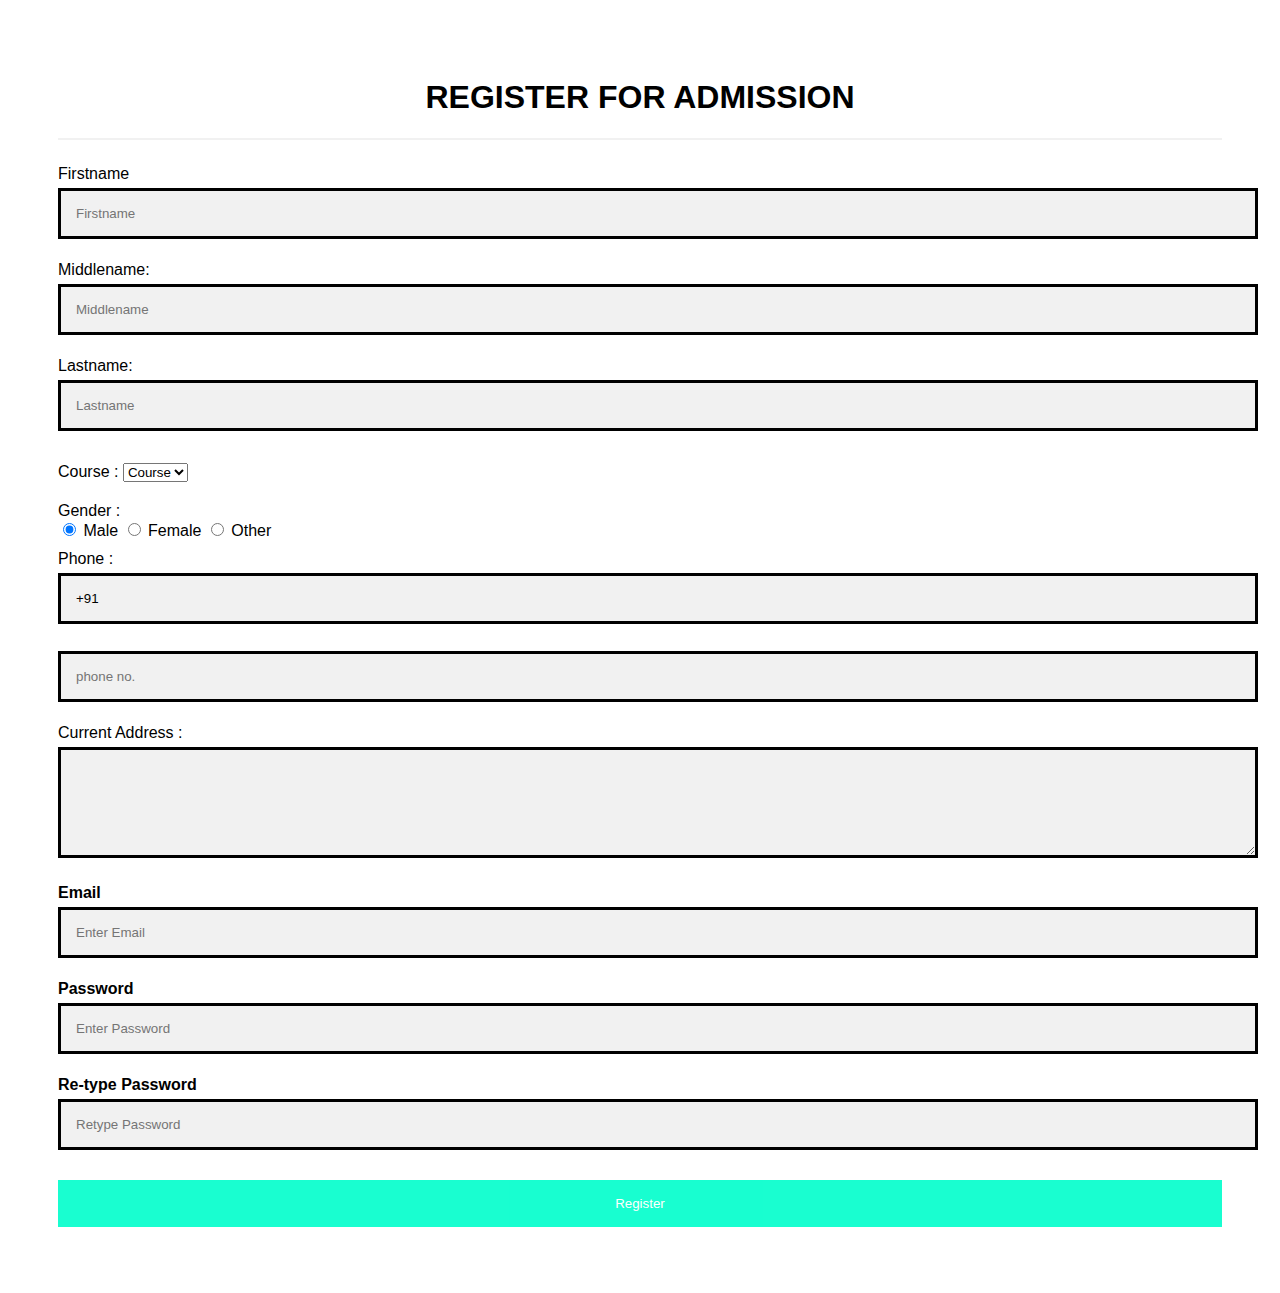
==== admision.html @ 4ab344f9 "Add files via upload" ====
<!DOCTYPE html>  
<html>  
<head>  
<meta name="viewport" content="width=device-width, initial-scale=1">  
<style>  
body{  
  font-family: Poppins, sans-serif;  
  background-color: white;  
}  
.container {  
    padding: 50px;  
  background-color: white;  
}  
  
input[type=text], input[type=password], textarea {  
  width: 100%;  
  padding: 15px;  
  margin: 5px 0 22px 0;  
  display: inline-block;  
  border: solid;  
  background: #f1f1f1;  
}  
input[type=text]:focus, input[type=password]:focus {  
  background-color: white;  
  outline: none;  
}  
 div {  
            padding: 10px 0;  
         }  
hr {  
  border: 1px solid #f1f1f1;  
  margin-bottom: 25px;  
}  
.registerbtn {  
  background-color: #00fecb;  
  color: white;  
  padding: 16px 20px;  
  margin: 8px 0;  
  border: none;  
  cursor: pointer;  
  width: 100%;  
  opacity: 0.9;  
}  
.registerbtn:hover {  
  opacity: 1;  
}  
</style>  
</head>  
<body>  
<form>  
  <div class="container">  
  <center>  <h1> REGISTER FOR ADMISSION </h1> </center>  
  <hr>  
  <label> Firstname </label>   
<input type="text" name="firstname" placeholder= "Firstname" size="15" required />   
<label> Middlename: </label>   
<input type="text" name="middlename" placeholder="Middlename" size="15" required />   
<label> Lastname: </label>    
<input type="text" name="lastname" placeholder="Lastname" size="15"required />   
<div>  
<label>   
Course :  
</label>   
  
<select>  
<option value="Course">Course</option>  
<option value="BCA">BCA</option>  
<option value="BBA">BBA</option>  
<option value="B.Tech">B.Tech</option>  
<option value="MBA">MBA</option>  
<option value="MCA">MCA</option>  
<option value="M.Tech">M.Tech</option>  
</select>  
</div>  
<div>  
<label>   
Gender :  
</label><br>  
<input type="radio" value="Male" name="gender" checked > Male   
<input type="radio" value="Female" name="gender"> Female   
<input type="radio" value="Other" name="gender"> Other  
  
</div>  
<label>   
Phone :  
</label>  
<input type="text" name="country code" placeholder="Country Code"  value="+91" size="2"/>   
<input type="text" name="phone" placeholder="phone no." size="10"/ required>   
Current Address :  
<textarea cols="80" rows="5" placeholder="Current Address" value="address" required>  
</textarea>  
 <label for="email"><b>Email</b></label>  
 <input type="text" placeholder="Enter Email" name="email" required>  
  
    <label for="psw"><b>Password</b></label>  
    <input type="password" placeholder="Enter Password" name="psw" required>  
  
    <label for="psw-repeat"><b>Re-type Password</b></label>  
    <input type="password" placeholder="Retype Password" name="psw-repeat" required>  
    <button type="submit"  class="registerbtn">Register</button>    
</form>  
</body>  
</html>
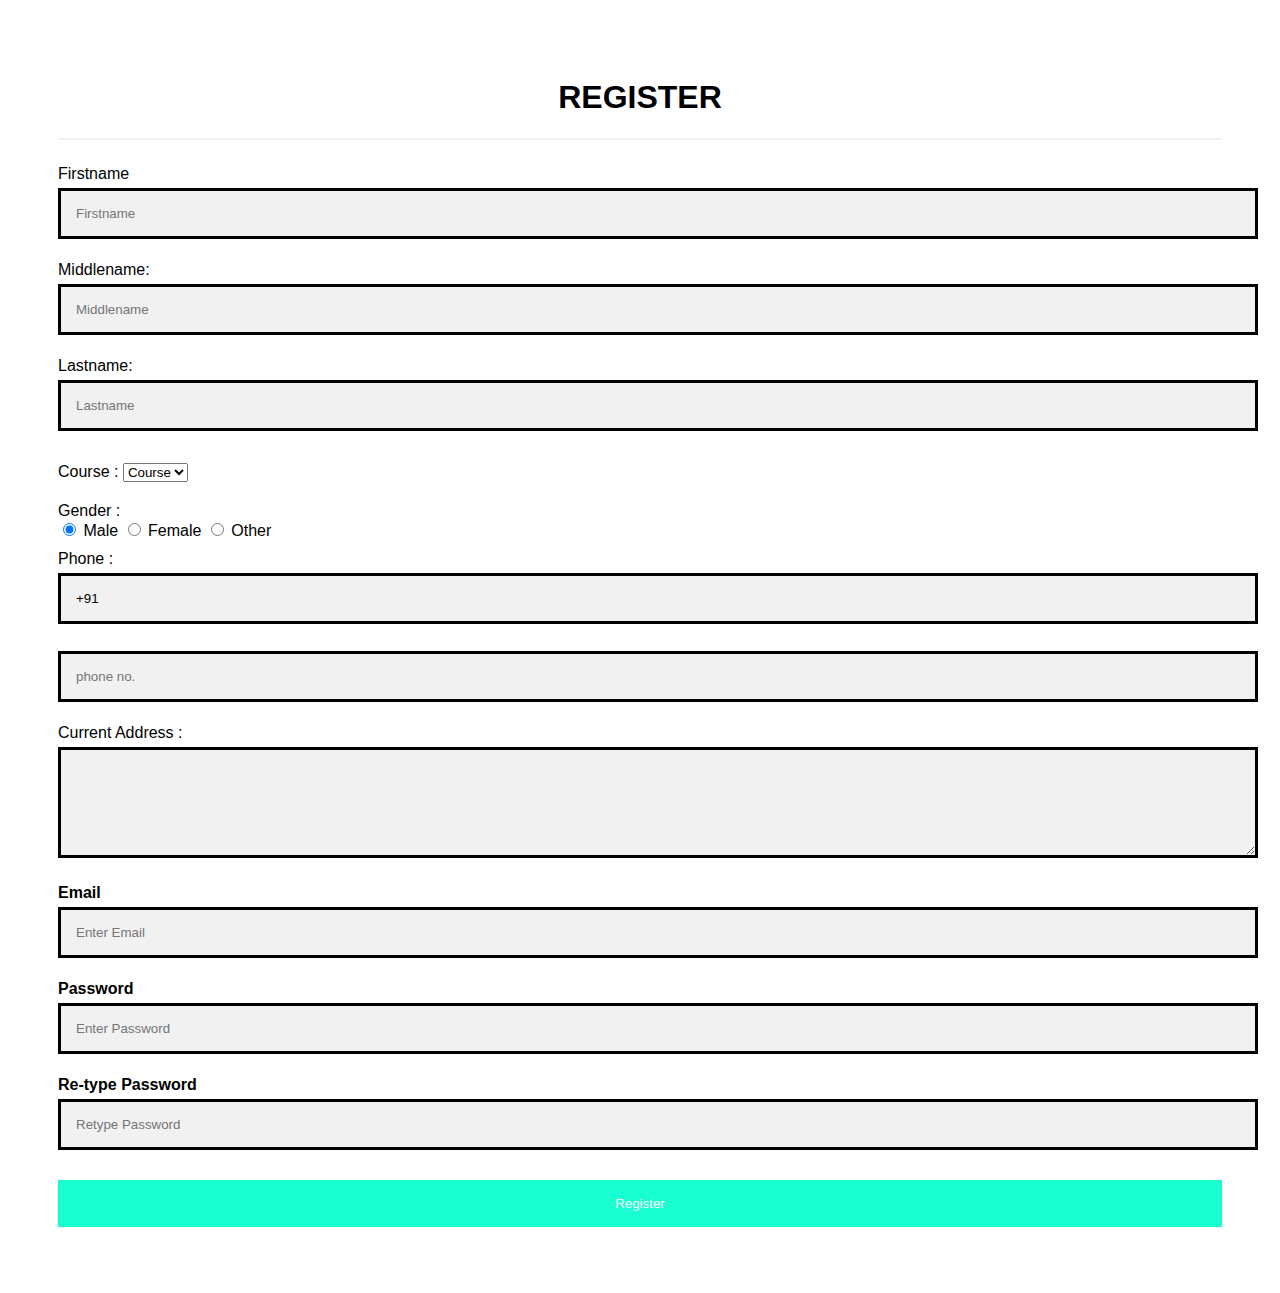
==== commit be2514b6: "Update admision.html" ====
--- a/admision.html
+++ b/admision.html
@@ -49,7 +49,7 @@
 <body>  
 <form>  
   <div class="container">  
-  <center>  <h1> REGISTER FOR ADMISSION </h1> </center>  
+  <center>  <h1> REGISTER </h1> </center>  
   <hr>  
   <label> Firstname </label>   
 <input type="text" name="firstname" placeholder= "Firstname" size="15" required />   
@@ -100,4 +100,4 @@
     <button type="submit"  class="registerbtn">Register</button>    
 </form>  
 </body>  
-</html>  +</html>  
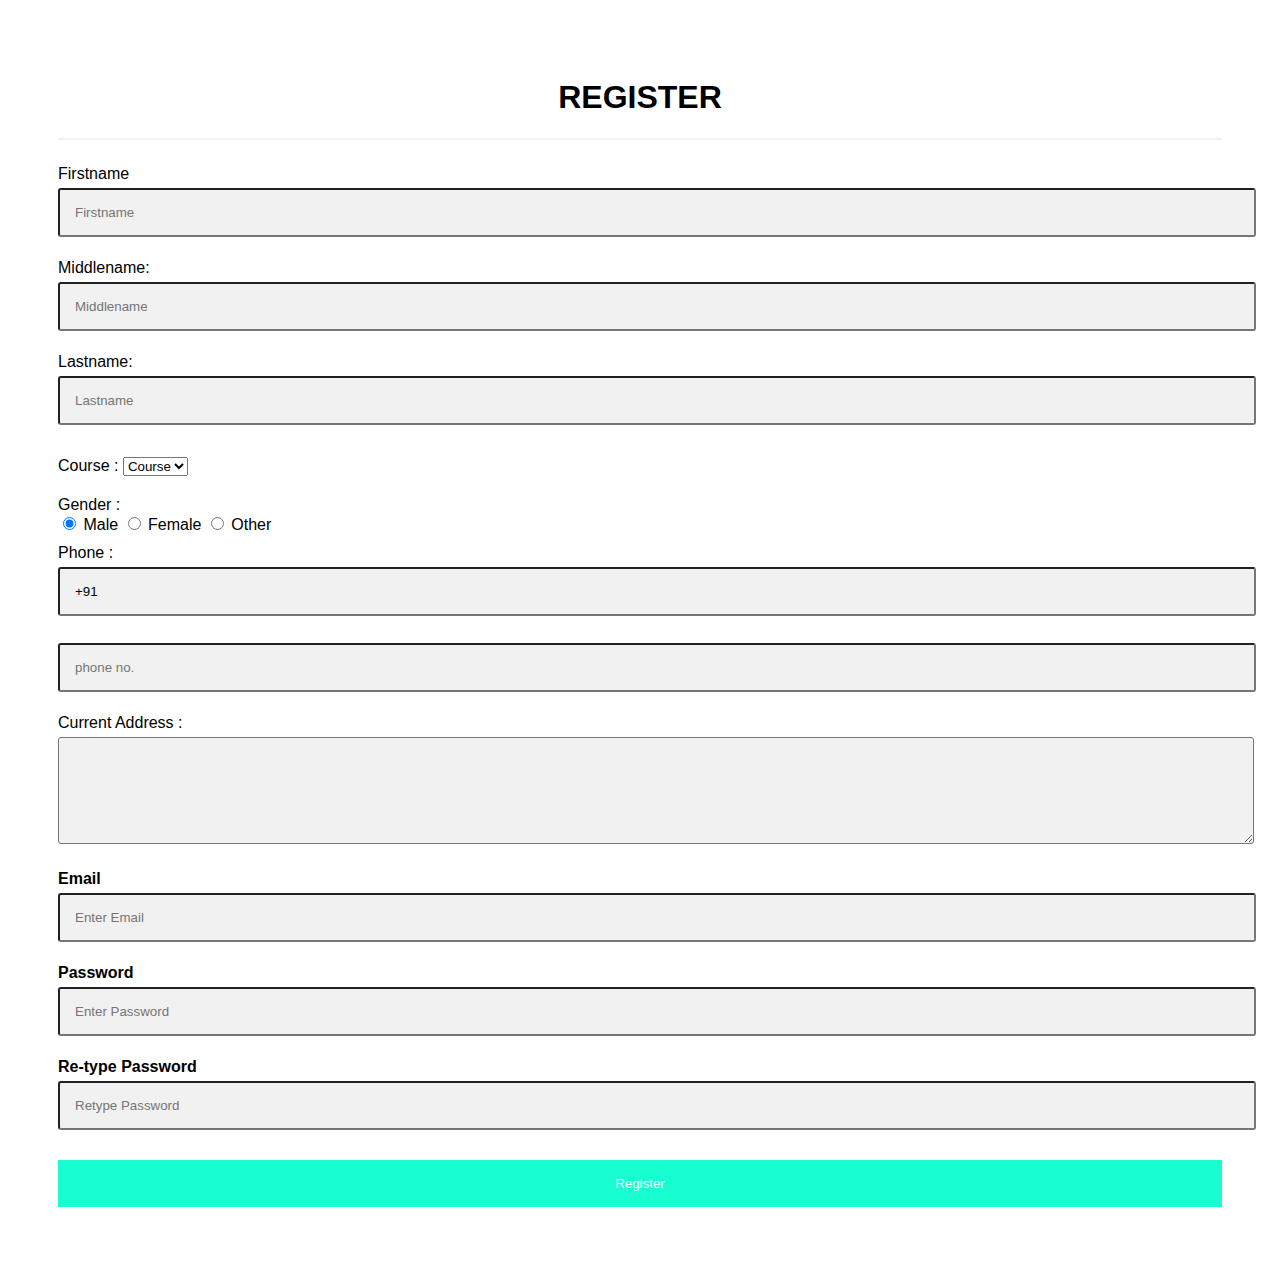
==== commit 7dfcecf2: "Update admision.html" ====
--- a/admision.html
+++ b/admision.html
@@ -17,7 +17,7 @@
   padding: 15px;  
   margin: 5px 0 22px 0;  
   display: inline-block;  
-  border: solid;  
+  border-radius: 3px;  
   background: #f1f1f1;  
 }  
 input[type=text]:focus, input[type=password]:focus {  
